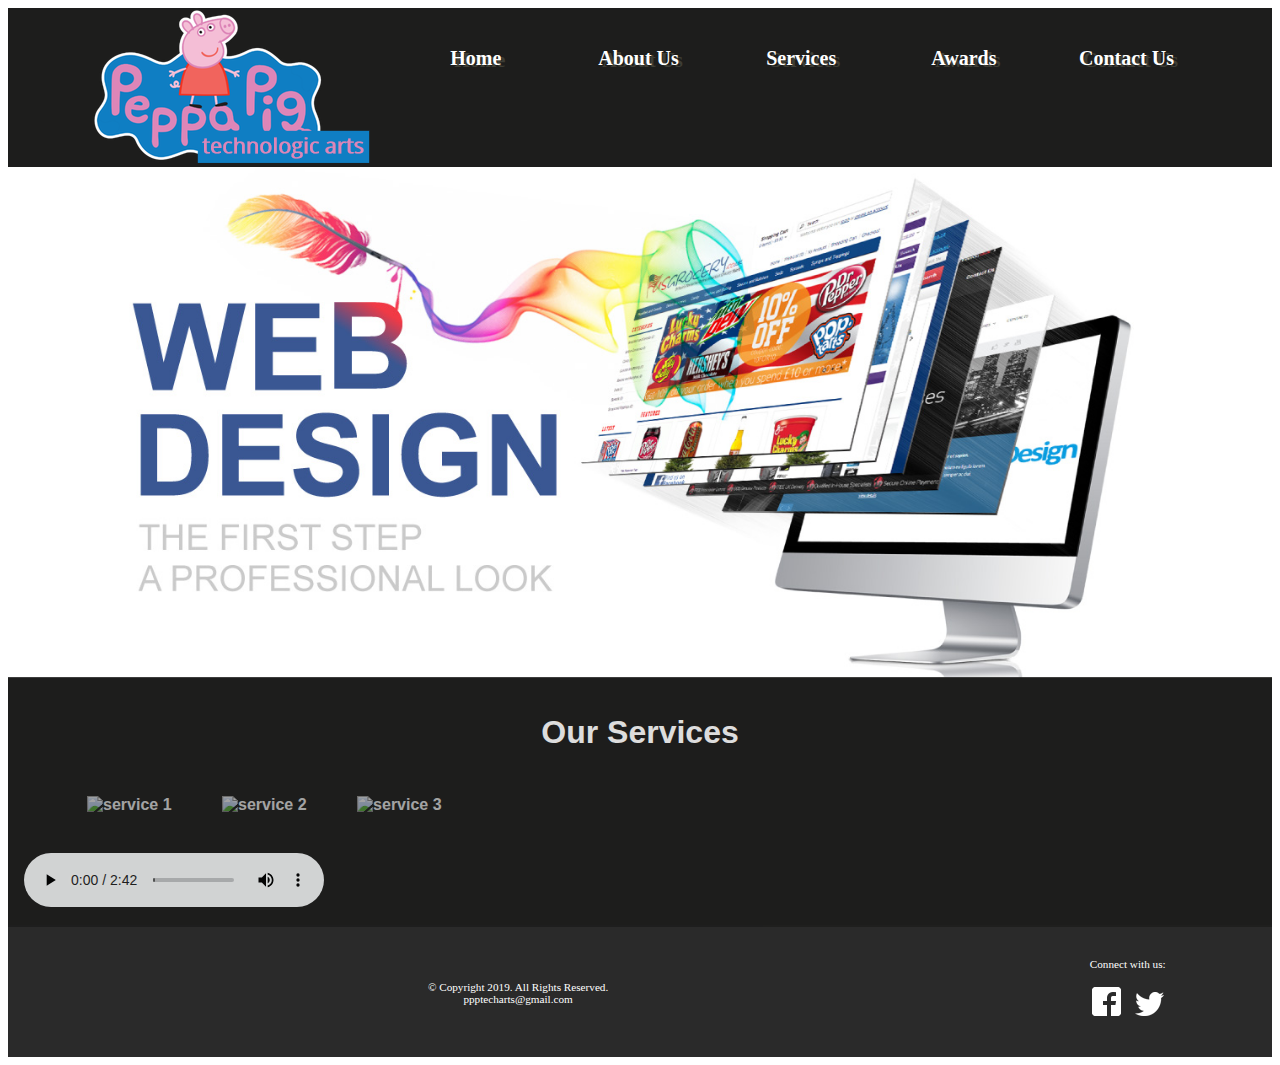
==== index.html @ a9643171 "PPP v1.0" ====
<!DOCTYPE html>
<!-- This website template was created by: Long Nguyen -->
<html lang="en" dir="ltr">
  <head>
    <link rel="stylesheet" href="css/styles.css">
    <meta charset="utf-8">
    <title>Welcome to Peppa Pig Technologic Arts</title>
    <meta name="viewport" content="width=device-width,initial-scale=1">

    <script>
      //Function displays alert box after two seconds
      setTimeout (function delay() {
      alert("Let's make your DREAM WEBSITE with US!")
      }, 2000);
    </script>
  </head>
  <body>

    <div id="container">

    <!-- Use the header area for the website name or logo -->
    <header>
      <a href="index.html"> <img src="images/pppta_logo.png" alt="Peppa Pig Technologic Arts Logo"> </a>
    </header>

    <!-- Use the nav area to add hyperlinks to other pages within the website  -->
    <nav>
      <ul>
        <li><a href="index.html">Home</a></li>
        <li><a href="about.html">About Us</a></li>
        <li><a href="service.html">Services</a></li>
        <li><a href="award.html">Awards</a></li>
        <li><a href="contact.html">Contact Us</a></li>
      </ul>
    </nav>

    <!-- Home Page Banner -->
    <div id="banner" class="desktop">
      <img src="images/ppphomeBanner.jpg" alt="home banner image">
    </div>

    <!-- Use the main area to add the main content of the webpage -->
    <main>

      <div class="mobile">
        <h2>OUR TEAM</h2>
        <p>Our team consists of more than 140 IT professionals as of March 2018. All our engineers speak English. More than 20% of engineers possess Intermediate or Advanced Japanese skills. More than half of our engineers graduated from top Technology Universities in Vietnam (University of Technology, University of Natural and Science, University of Information Technology)</p>
        <h3>Language</h3>
        <img src="images/team1.png" alt="team1">
        <h3>Framework</h3>
        <img src="images/team2.png" alt="team2">
        <h3>DBMS</h3>
        <img src="images/team3.png" alt="team3">
      </div>

      <div class="desktop">

        <h1>Our Services</h1>

        <figure>
          <a href="service.html"> <img src="images/os1.png" alt="service 1"> </a>
          <a href="service.html"> <img src="images/os2.png" alt="service 2"> </a>
          <a href="service.html"> <img src="images/os3.png" alt="service 3"> </a>
        </figure>

      </div>

      <audio autoplay controls>
        <source src="media/ppp_aud.mp3" type="audio/mp3">
        <source src="media/ppp_aud.ogg" type="audio/ogg">
        <source src="media/ppp_aud.wav" type="audio/wav">
        <p>Your browser does not support the audio tag.</p>
      </audio>
    </main>

    <!-- Use the footer area to add webpage footer content -->
    <footer>


      <div id="Copyright">
        <p>&copy; Copyright 2019. All Rights Reserved.<br>
        <a href="mailto:ppptecharts@gmail.com">ppptecharts@gmail.com</a></p>
      </div>

      <div id="social">
        <p>Connect with us:</p>
        <p> <a href="https://www.facebook.com/OfficialPeppaPig"> <img src="images/fblogo.png" alt="Facebook Logo"> </a>
        <a href="https://twitter.com/peppapig"> <img src="images/twitterlogo.png" alt="Twitter logo"> </a> </p>
      </div>
    </footer>

    </div>

  </body>
</html>
---- css/styles.css ----
/* Style sheet created by: Long Nguyen, 18/01/2019 */

/* Style for body specifies a background color */
body {
  background-color: #1D1D1C;
}

/* Style to create a fluid image */
img {
  max-width: 100%;
}

/* Style for Mobile Layout */

/* Style for container centers the page and sets the element width */
#container {
  width           : 100%;
  margin-left     : auto;
  margin-right    : auto;
}

/* Style for header specifies top and bottom margins, background color, rounded border, shadow, and alignment */
header {
  text-align      : center;
}

/* Style for nav specifies text properties */
nav {
  font-family     : Georgia, "Times New Roman", serif;
  font-size       : 1.25em;
  font-weight     : bold;
  text-align      : center;
  margin-top      : -1.5em;
}

/*Style specifies padding and margins for unordered list */
nav ul {
  padding: 0;
  margin-top: 0.5em;
  margin-bottom: 0.5em;
}

/* Style for nav li specifies the background color, rounded corners, removes bullet style, and applies
margins and padding for list items within the navigation*/
nav li {
  background-color: #9D9D93;
  border-radius: 2em;
  list-style-type: none;
  margin: 0.3em;
  padding: 0.4em;
}

/* Style changes navigation link text color to white and removes the underline */
nav li a {
  color: #FFFFFF;
  text-decoration: none;
}
/* Style displays the mobile class*/
.mobile {
  display: inline;
}

/* Style hides the desktop class */
.desktop {
  display: none;
}

/*aboutus*/
.aboutus img {
  padding: 1em;
  margin-left: -2em;
}
.aboutus p {
  text-align: center;
}
.ourservices p {
  text-align: center;
}
.ourservices img {
  display: block;
  margin-left: auto;
  margin-right: auto;
}

.ourservices h1 {
  color: #0F7EC3;
}

/* Style for main specifies a block display, text properties, margins, padding, rounded border, and shadow */
main {
  display         : block;
  font-family     : Verdana, Arial, sans-serif;
  font-size       : 1em;
  margin-top      : 0.5em;
  padding         : 1em;
  border-radius   : 2em 0 2em 0;
  background-color: #FFFFFF;
  opacity         : 0.85;
}

/* Style for anchor elements within the main element */
main a {
  background-color: #9D9D93;
  border-radius   : 1em;
  color           : #FFFFFF;
  font-weight     : bold;
  padding         : 0.5em;
  text-decoration : none;
}

/* Style for footer specifies font size, text alignment, and top margin */
footer {
  font-size       : .70em;
  text-align      : center;
  margin-top      : 2em;
  color           : #FFFFFF;
}

/* Style for anchor element within the footer element */
footer a {
  color           : #FFFFFF;
  text-decoration : none;
}

/* Style hides the tablet class*/
.tablet {
  display: none;
}

/* Style rule specifies to not display the equip class */
.equip {
  display: none;
}

/**/
aside {
  font-style: italic;
}

/* Style rule for input, select, and textarea form elements */
input, select, textarea {
  display: block;
  margin-bottom: 1em;
}

/* Style rule for label element */
label {
  display: block;
}

/* Style rule for unordered list within a form */
form ul {
  list-style-type: none;
}

/* Style rule for chkbx class */
.chkbx {
  display: inline-block;
}

/* Style rule for the video class */
.video {
  padding: 1em;
  text-align: center;
}

/* Style rule for video element */
video {
  border: 0.5em ridge #FFFFFF;
  height: auto;
  max-width: 50%;
}

/* Style rule for the Copyright div */
#Copyright {
  float: left;
  margin-top: 2em;
  width: 80%;
}

/* Style rule for social div */
#social {
  float: right;
  width: 20%
}

/* Style rule for social media icons */
#social img {
  padding: 0.5em;
}
/* Media query for tablet viewport targets screen size with a minimum width of 660px  */

@media only screen and (min-width: 660px) {

  /* Style specifies a horizontal display for navigation links */
  .ourservices img {
    display: block;
    margin-left: auto;
    margin-right: auto;
  }

  nav li {
    display: inline;
    float: left;
    margin-left: 1%;
    margin-right: 1%;
    padding-left: 0;
    padding-right: 0;
    width: 18%;
    white-space: nowrap;
    border-radius: 0;
    background-color: transparent;
  }

  /* Style specifies clear and top margin properties for the main element */
  main {
    clear: left;
    margin-top: -0.3em;
    border-radius: 0;
    overflow: auto;
  }

  /* Style specifies to hide the mobile class */
  .mobile {
    display: none;
  }

  /* Style specifies to display the desktop class */
  .desktop {
    display: inline;
  }

  /*  Style specifies a display, float, and padding for the equip class */
  .equip {
    display: inline;
    float: left;
    margin-right: 1.5em;
  }

  /*  Style specifies a display, list-style-position, and bottom margin for the items class */
  .items {
    display: block;
    list-style-position: inside;
  }

  /* Style specifies to display the tablet class */
  .tablet {
    display: block;
    margin-top: -3em;
    margin-bottom: -1em;
  }

  /* Style specifies a font weight and top margin for description list terms */
  dt {
    font-weight: bold;
    margin-top: 0.7em;
  }

  /* Style for h1 element */
  h1 {
    text-align: center;
  }

  /* Style for images within the figure element */
  figure img {
    background-color: #1D1D1C;
    display: inline;
    height: auto;
    width: 28%;
    margin: 1%;
    padding: 1%;
  }

  /* Style for anchor elements within the figure element */
  figure a {
    background-color: transparent;
    padding: 0;
    text-decoration: none;
  }

  /**/
  section {
    padding-bottom: 3em;
  }

  /**/
  section h1 {
    text-align: left;
  }

  /**/
  section a {
    background-color: transparent;
    color: #1D1D1C;
    font-weight: normal;
    padding: 0;
    text-decoration: underline;
  }

  /**/
  .contact {
    background-color: transparent;
    color: #1D1D1C;
    padding: 0;
    text-decoration: underline;
  }

  /**/
  article {
    background-color: #DD86B8;
    float: left;
    margin: 0.5%;
    padding: 0.5%;
    text-align: center;
    width: 31%;
  }

  /**/
  main article img {
    border: solid 0.1em #1D1D1C;
    margin-left: auto;
    margin-right: auto;
  }

  /**/
  main article p {
    color: #000000;
    margin-top: 2%;
    padding: 1%;
    text-align: left;
  }

  /**/
  main article ul {
    text-align: left;
  }

  /**/
  aside {
    background-color: #0F7EC3;
    border-radius: 0 5em 5em 5em;
    box-shadow: 1em 1em 1em #4C4F4D;
    padding: 1.5em;
    margin: 1em;
  }

  /* Style for table element */
  table {
    border: 0.1em solid #000000;
    border-collapse: collapse;
    margin-left: auto;
    margin-right: auto;
    width: 100%;
  }

  /* Style specifies border and padding for th and td element */
  th, td {
    border: 0.1em solid #000000;
    padding: 1em;
  }

  /* Style for th element */
  th {
    background-color: #1D1D1C;
    color: #FFFFFF;
  }

  /* Style for caption element */
  caption {
    font-size: 1.5em;
    font-weight: bold;
    padding-bottom: 0.5em;
  }
}

/* Style rule label element */
label {
  float: left;
  padding-right: 0.5em;
  text-align: right;
  width: 10em;
}

/* Style rule for btn class */
.btn {
  margin-left: 12em;
}
/* Media query for desktop viewport targets screens with a minimum width of 830px  */

@media only screen and (min-width: 830px) {

  /* Style specifies a width for container */
  .ourservices img {
    display: block;
    margin-left: auto;
    margin-right: auto;
  }

  #container {
    background-color: #1D1D1C;
  }

  /* Style to left align header */
  header {
    text-align: left;
  }

  /* Style for nav specifies a float, margin, and width */
  nav {
    float: right;
    margin-top: -7em;
    margin-right: 3em;
    margin-bottom: 0;
    width: 65%;
  }

  /*  Style specifies margin and padding for the unordered list within the nav */
  nav ul {
    margin: 0;
    padding-left: 0.50%;
    padding-right: 0.50%;
  }

  /* Style for navigation list items specifies a border radius, border, margin, width, and padding */
  nav li {
    margin-left: 0;
    margin-right: 0;
    padding: 0;
    width: 20%;
  }

  /* Style for navigation links specifies display and padding */
  nav li a{
    display: inline-block;
    padding: 0.7em;
    text-shadow: 0.2em 0.1em #3D3D35;
  }

  /* Style rules for pseudo-classes */
  nav li a:link {
    color: #FFFFFF;
  }

  nav li a:visited {
    color:  #CCCCFF;
  }

  nav li a:hover {
    color: #9D9D93;
    font-style: italic;
  }

  /* Style specifies border, shadow, margin, and padding for main element */
  main {
    background-color: #1D1D1C;
  }

  /* Style specifies left and right padding for paragraph elements within the main element */
  main p{
    color: #FFFFFF;
    margin-left: auto;
    margin-right: auto;
    width: 90%;
  }

  /**/
  h1 {
    color: #FFFFFF;
  }

  /**/
  figure img {
    height: auto;
    opacity: 0.7;
  }

  /**/
  figure img:hover {
    opacity: 1;
  }

  /* Style specifies a gradient for the body element */
  body {
    background-color: #FFFFFF;
  }

  /**/
  footer {
    background-color: #2A2A2A;
    margin-top: -0.2em;
    padding: 2em;
    overflow: auto;
  }

  /**/
  section {
    color: #FFFFFF;
    margin-left: 1em;
    padding-bottom: 5em;
  }

  /**/
  section a {
    color: #FFFFFF;
  }

  /**/
  section p {
    margin-left: 0;
  }

  /**/
  main h2 {
    color: #FFFFFF;
  }

  /**/
  .contact {
    color: #FFFFFF;
  }

  /**/
  main article h2 {
    color: #000000;
  }


  /* Style for table element */
  table {
    background-color: #FFFFFF;
    width: 85%;
  }

  /* Style for caption element */
  caption {
    color: #FFFFFF;
  }

  /* Style rule for form element */
  form {
    background-color: #FFFFFF;
    padding: 1em;
  }

  /* Style rule for paragraph with form element */
  form p {
    color: #000000;
  }
}
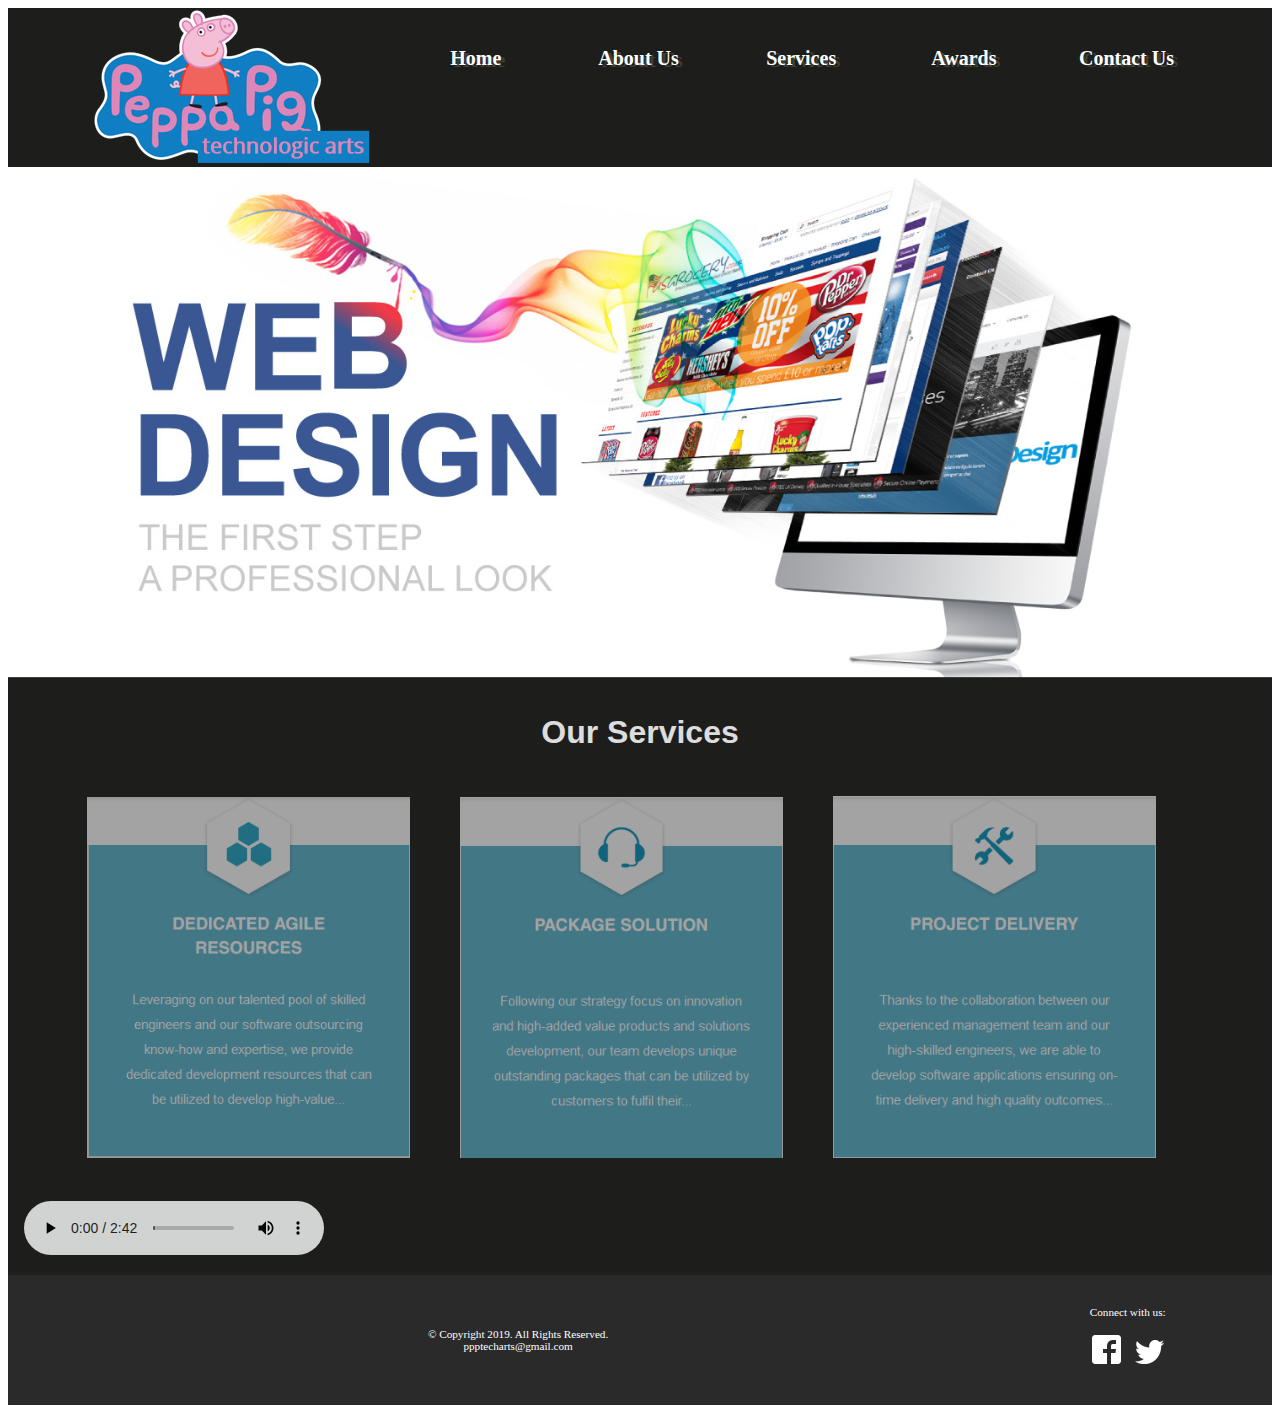
==== commit e7999903: "PPP v1.1" ====
--- a/index.html
+++ b/index.html
@@ -46,11 +46,11 @@
         <h2>OUR TEAM</h2>
         <p>Our team consists of more than 140 IT professionals as of March 2018. All our engineers speak English. More than 20% of engineers possess Intermediate or Advanced Japanese skills. More than half of our engineers graduated from top Technology Universities in Vietnam (University of Technology, University of Natural and Science, University of Information Technology)</p>
         <h3>Language</h3>
-        <img src="images/team1.png" alt="team1">
+        <img src="images/team1.PNG" alt="team1">
         <h3>Framework</h3>
-        <img src="images/team2.png" alt="team2">
+        <img src="images/team2.PNG" alt="team2">
         <h3>DBMS</h3>
-        <img src="images/team3.png" alt="team3">
+        <img src="images/team3.PNG" alt="team3">
       </div>
 
       <div class="desktop">
@@ -58,9 +58,9 @@
         <h1>Our Services</h1>
 
         <figure>
-          <a href="service.html"> <img src="images/os1.png" alt="service 1"> </a>
-          <a href="service.html"> <img src="images/os2.png" alt="service 2"> </a>
-          <a href="service.html"> <img src="images/os3.png" alt="service 3"> </a>
+          <a href="service.html"> <img src="images/os1.PNG" alt="service 1"> </a>
+          <a href="service.html"> <img src="images/os2.PNG" alt="service 2"> </a>
+          <a href="service.html"> <img src="images/os3.PNG" alt="service 3"> </a>
         </figure>
 
       </div>
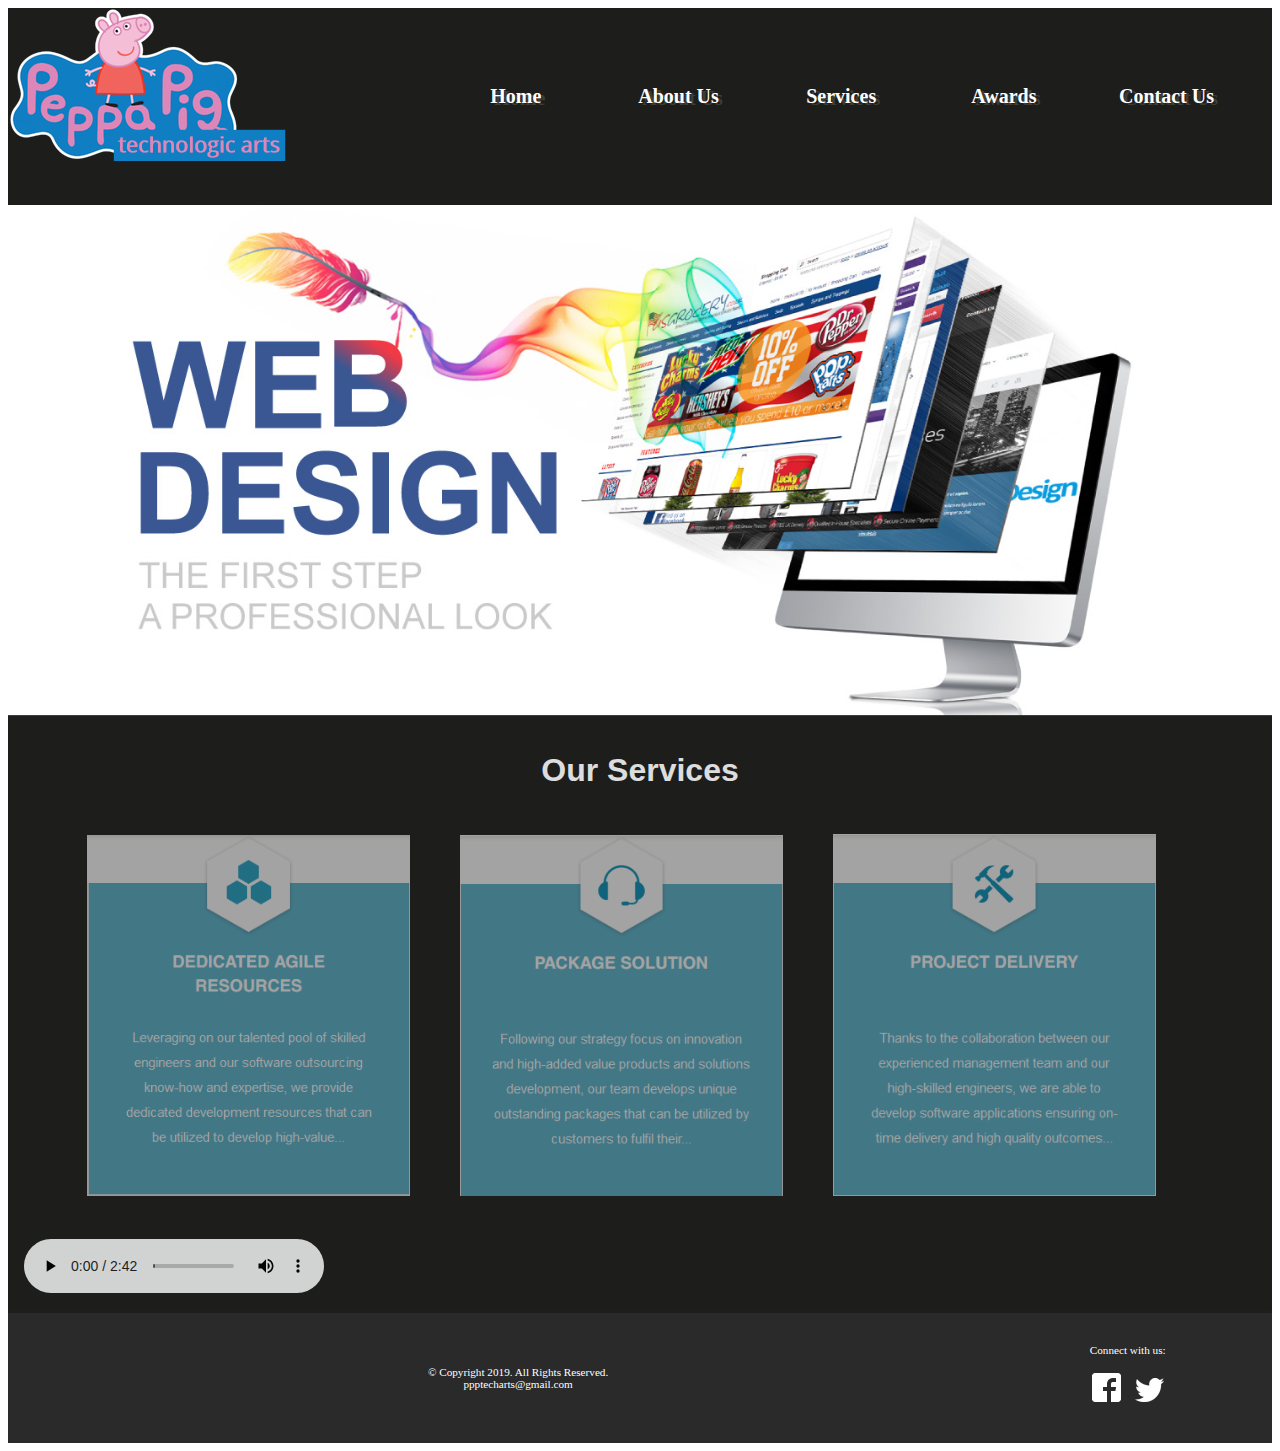
==== commit 7dba3605: "PPP v1.3" ====
--- a/index.html
+++ b/index.html
@@ -20,7 +20,7 @@
 
     <!-- Use the header area for the website name or logo -->
     <header>
-      <a href="index.html"> <img src="images/pppta_logo.png" alt="Peppa Pig Technologic Arts Logo"> </a>
+      <a href="index.html"> <img src="images/pppta1_logo.png" alt="Peppa Pig Technologic Arts Logo"> </a>
     </header>
 
     <!-- Use the nav area to add hyperlinks to other pages within the website  -->
--- a/css/styles.css
+++ b/css/styles.css
@@ -22,6 +22,10 @@
 /* Style for header specifies top and bottom margins, background color, rounded border, shadow, and alignment */
 header {
   text-align      : center;
+}
+
+header img {
+  padding-bottom: 2.5em;
 }
 
 /* Style for nav specifies text properties */
@@ -405,11 +409,13 @@
     text-align: left;
   }
 
+
+
   /* Style for nav specifies a float, margin, and width */
   nav {
     float: right;
     margin-top: -7em;
-    margin-right: 3em;
+    margin-right: 1em;
     margin-bottom: 0;
     width: 65%;
   }
